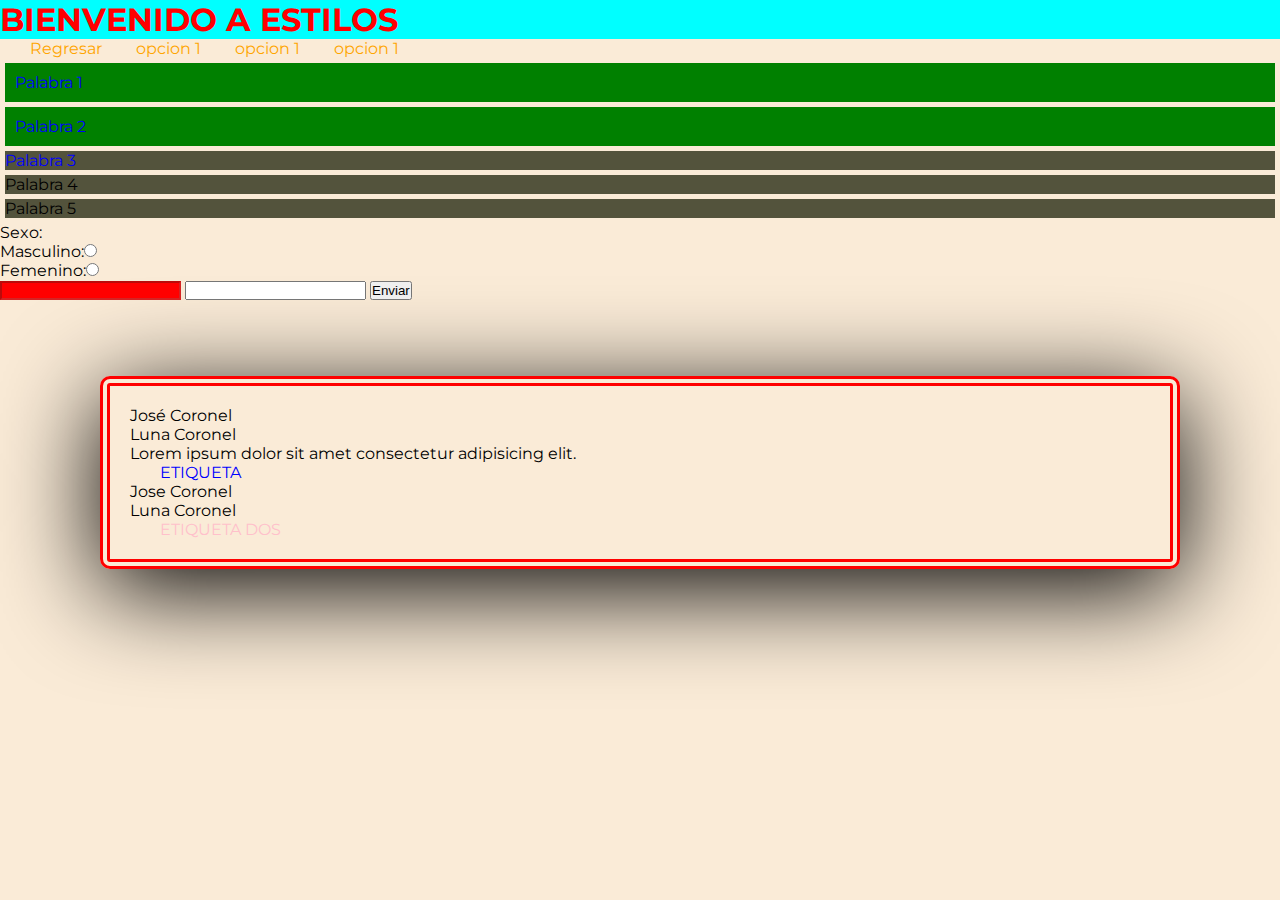
==== html/estilos.html @ 3f154212 "Learning Css" ====
<!DOCTYPE html>
<html lang="en">
<head>
    <meta charset="UTF-8">
    <meta name="viewport" content="width=device-width, initial-scale=1.0">
    <title>Document</title>

    <link rel="stylesheet" href="../css/estilos.css">
    <link href="https://fonts.googleapis.com/css2?family=Montserrat:wght@200;500;800&display=swap" rel="stylesheet">
</head>
<body>
    <h1 style="color:red;background-color: aqua;">BIENVENIDO A ESTILOS</h1>
    <a href="../index.html">Regresar</a>
    <a href="#">opcion 1</a>
    <a href="#">opcion 1</a>
    <a href="#">opcion 1</a>
    <br>
    <ul>
        <li id="option_one" class="group_options group_class" name="group_options">Palabra 1</li>
        <li id="option_two" class="group_options group_class" name="group_options">Palabra 2</li>
        <li id="option_three" class="group_options" name="group_options">Palabra 3</li>
        <li id="option_four" class="group_options" name="group_options">Palabra 4 </li>
        <li id="option_five" class="group_options" name="group_options">Palabra 5 </li>
    </ul>

    <!-- ul>li#option.group{Palabra}*5 -->

   <label for="sexo">Sexo:</label><br>
   <label for="mas">Masculino:</label><input type="radio" name="sexo"><br>
   <label for="fem">Femenino:</label><input type="radio" name="sexo"><br>

   <input type="text" disabled>
   <input type="text">
   <button>Enviar</button>
   <br><br><br><br><br>
   <div id="papa">
        <div class="hermanos">
            <span>José Coronel</span><br>
            <span>Luna Coronel</span>
            <p>Lorem ipsum dolor sit amet consectetur adipisicing elit.</p>
            <a href=""#>ETIQUETA</a>
        </div>
        <div class="hermanos"></div>
        <div>
            <span>Jose Coronel</span><br>
            <span>Luna Coronel</span>
        </div>
        <div id="etiqueta">
            <a href="#">ETIQUETA DOS</a>
        </div>
   </div>
   <br><br><br><br><br>
</body>
</html>
---- css/estilos.css ----
/* importar tipografía */
         @import url('https://fonts.googleapis.com/css2?family=Montserrat:wght@200;500;800&display=swap');
         /* Selector Universal */
        *{
            margin: 0;
            padding: 0;
        }

        /* Selector por Etiqueta */
        body{
            background-color: antiquewhite;
            font-family: 'Montserrat', sans-serif ;
        }
        a{
            text-decoration-line: none;
            margin-left: 30px;
            color: orange;
        }
        /*  Selector por id*/
        #option_one, #option_two, #option_three {
            color:#0000ff;
        }
        /* Selector por clases */
        .group_options{
            background-color: rgb(83, 83, 60);
            margin: 5px;
        }
        .group_class{
            background-color: green;
            padding: 10px;
        }
        /* selector por pseudoclases */
        .group_options:hover{
            background-color: yellow;
            color: black;
        }
        /* Selector por atributo */
        [disabled]{
            background-color: red;
        }
        /* Selector decentes */
        #papa{
            border: 10px double red;
            border-radius: 10px;
            margin-right: 100px;
            margin-left: 100px;
            padding: 20px;
            box-shadow: 0px 20px 100px;
        }
        /* Selector adyacente */
        #papa > .hermanos + .hermanos{
            color: #0000ff;
        }
        /* Selector descendente */
        #papa a {
            color: blue;
        }
        /* Selector Hijo */
        #papa > #etiqueta > a{
            color:pink;
        }
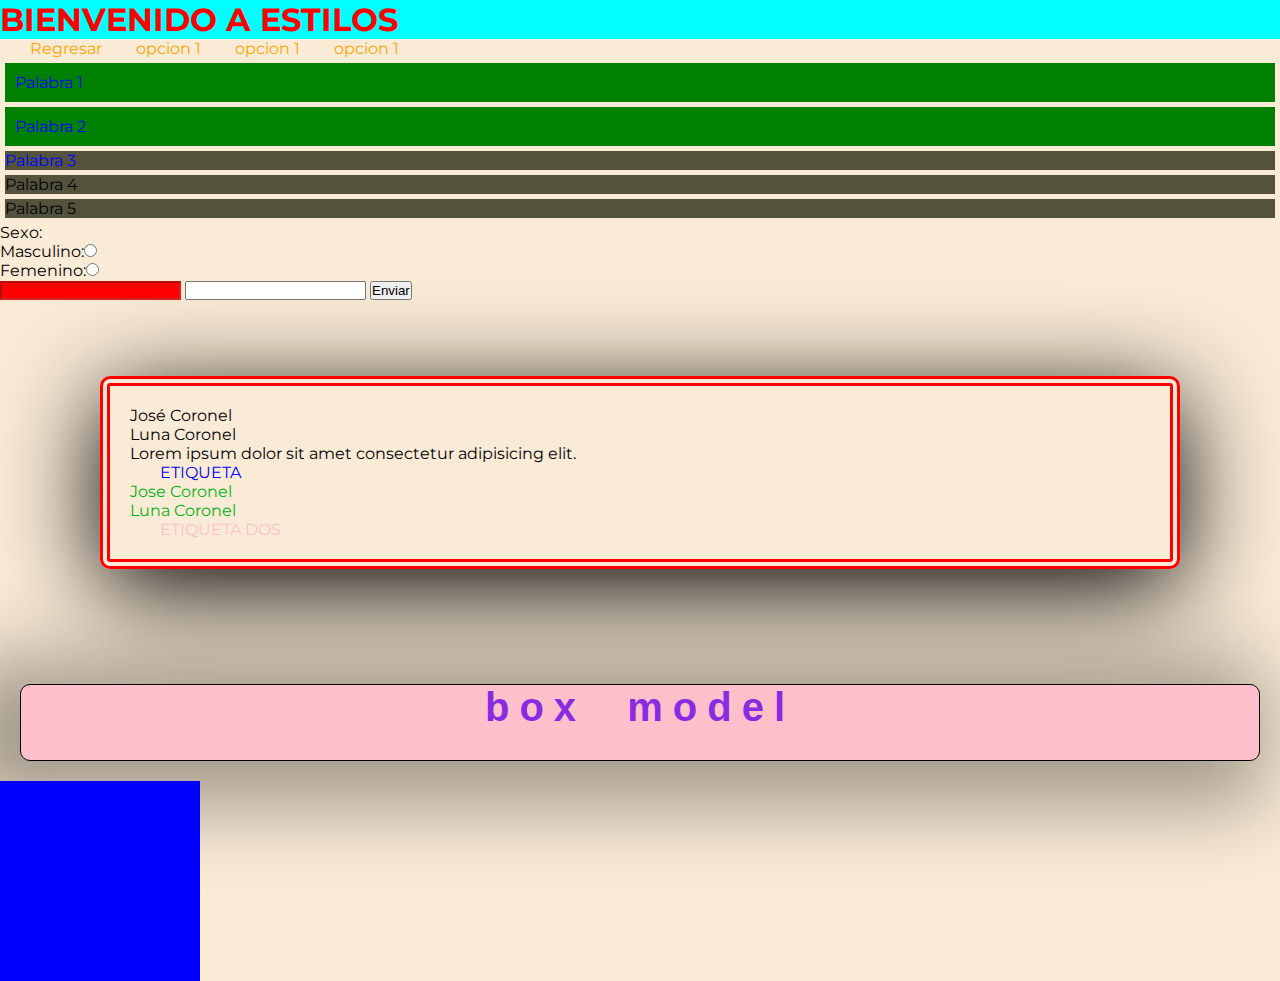
==== commit 1be28c00: "Learning features css and mediaquary" ====
--- a/html/estilos.html
+++ b/html/estilos.html
@@ -40,8 +40,7 @@
             <p>Lorem ipsum dolor sit amet consectetur adipisicing elit.</p>
             <a href=""#>ETIQUETA</a>
         </div>
-        <div class="hermanos"></div>
-        <div>
+        <div class="hermanos">
             <span>Jose Coronel</span><br>
             <span>Luna Coronel</span>
         </div>
@@ -50,5 +49,17 @@
         </div>
    </div>
    <br><br><br><br><br>
+
+   <h2 id="tittle_box">BOX MODEL</h2>
+   <!-- h2#title_box{BOX MODEL}-->
+
+    <!--#box_father>#box_model-->
+    <div id="box_father">
+        <div id="box_model"></div>
+    </div>
+
+
+   <!--  -->
+
 </body>
-</html>+</html>
--- a/css/estilos.css
+++ b/css/estilos.css
@@ -45,11 +45,11 @@
             margin-right: 100px;
             margin-left: 100px;
             padding: 20px;
-            box-shadow: 0px 20px 100px;
+            box-shadow: 0px 20px 100px ;
         }
         /* Selector adyacente */
         #papa > .hermanos + .hermanos{
-            color: #0000ff;
+            color: #05b216;
         }
         /* Selector descendente */
         #papa a {
@@ -58,4 +58,59 @@
         /* Selector Hijo */
         #papa > #etiqueta > a{
             color:pink;
+        }
+        /* TITULO PARA BOX MODEL */
+        #tittle_box{
+            color: blueviolet;
+            font-family: Arial, Helvetica, sans-serif;
+            background-color: pink;
+            text-align: center;
+            /*margin-top: 20px;*/
+            /*margin-bottom: 20px;*/
+            margin: 20px;
+            border: 1px ridge #000;
+            border-radius: 10px;
+            padding-bottom: 30px;
+            -webkit-box-shadow: -30px 11px 78px 37px rgba(0, 0, 0, 0.34);
+            -moz-box-shadow: -30px 11px 78px 37px rgba(0,0,0,0.34);
+            box-shadow: -30px 11px 78px 37px rgba(0,0,0,0.34);
+            font-size: 40px;
+            letter-spacing: 10px;
+            word-spacing: 20px;
+            text-transform:lowercase;
+        }
+
+        #box_father{
+            width: 200px;
+            height: 200px;
+            background-color: #0000ff;
+            background-image: url(https://images.contentstack.io/v3/assets/blt731acb42bb3d1659/blt32d72f755cd22355/64091acde70dd635488d0e37/header.jpg);
+            background-size: cover;
+            background-position: center;
+            background-repeat:no-repeat;
+        }
+
+        /* #box_model{ */
+            /* width: 50%; */
+            /* height: 50%; */
+            /* background-color: orange; */
+            /* margin: 0 auto; */
+            /* text-align: center; */
+        /* } */
+
+        /* Media querys */
+        @media (min-width: 800px) and (max-width: 1200px){
+            body{
+                background-color: red;
+            }
+            h1{
+                text-align: center;
+            }
+        }
+        @media (max-width: 799px){
+            body{
+                background-image: url(https://images.contentstack.io/v3/assets/blt731acb42bb3d1659/blt32d72f755cd22355/64091acde70dd635488d0e37/header.jpg);
+                background-size:cover;
+                background-repeat: no-repeat;
+            }
         }